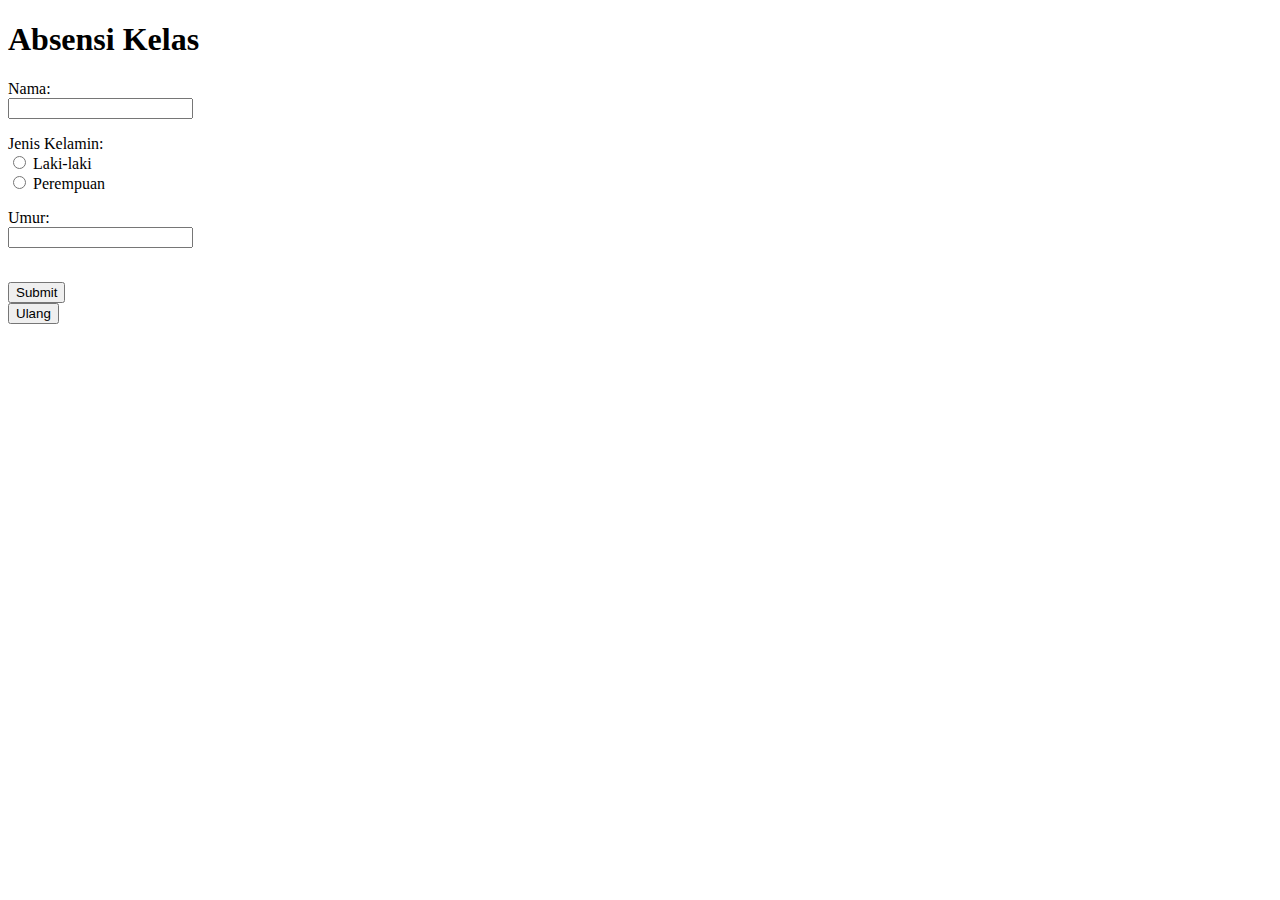
==== login.html @ 45416b3a "Add files via upload" ====
<!DOCTYPE html>
<html lang="en">
    <head>
        <meta charset="UTF-8">
        <meta name="viewport" content="width=device-width, initial-scale=1.0">
        <title>Absensi</title>
    </head>
    <body>
        <h1>Absensi Kelas</h1>
        <label for="nama">Nama:</label>
        <br><input id="nama" type="text">

        <p><label for="gender">Jenis Kelamin:
        <br><input type="radio" id="male" name="gender" value="male" required/>
        <label for="male">Laki-laki</label>
        <br><input type="radio" id="female" name="gender" value="female" required/>
        <label for="female">Perempuan</label></p>

        <p><label for="age">Umur:</label>
        <br><input type="number" id="age" name="age"/></p>

        <br><button type="submit">Submit</button>
        <br><button type="reset">Ulang</button>

    </body>
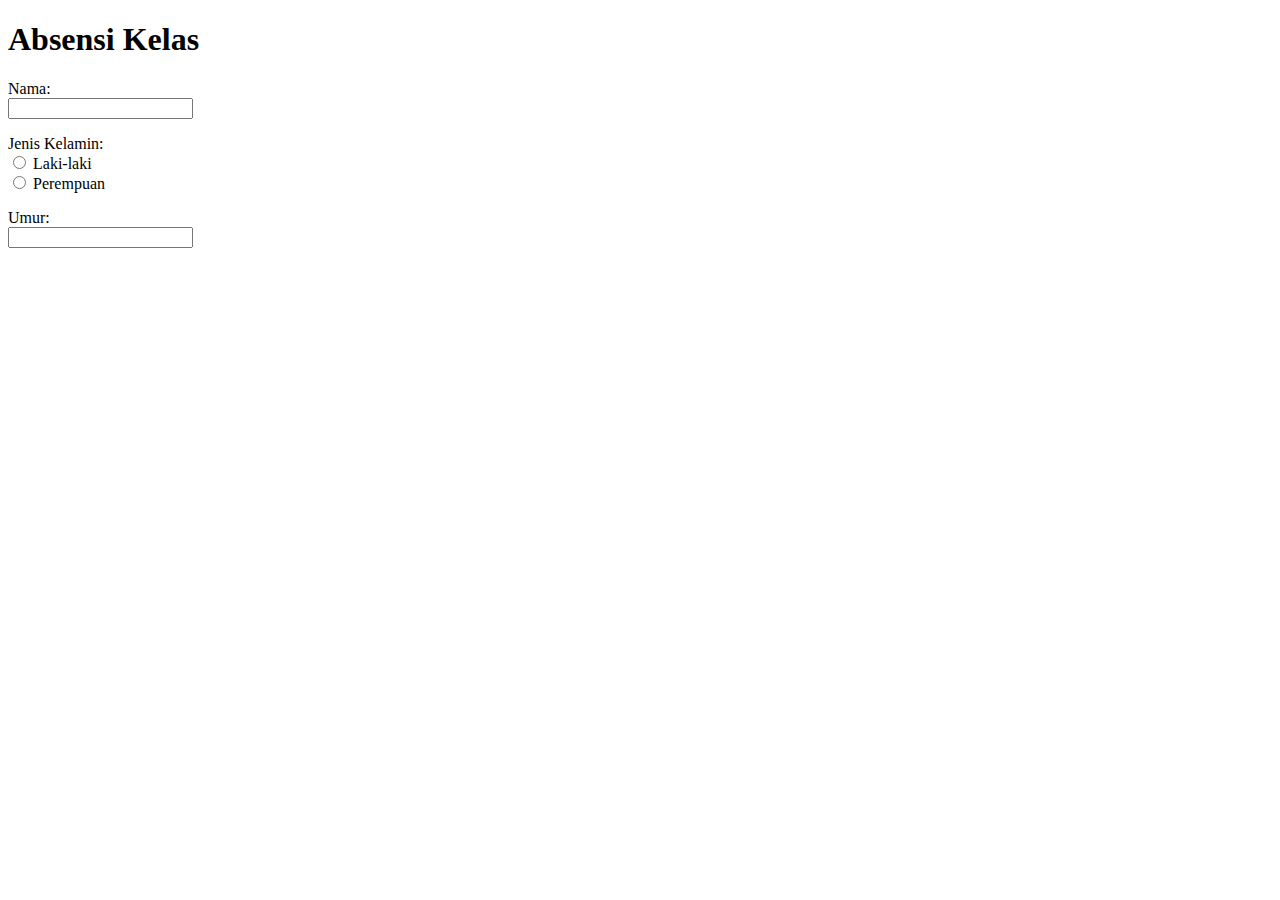
==== commit 7c41ecbb: "login.html" ====
--- a/login.html
+++ b/login.html
@@ -19,7 +19,4 @@
         <p><label for="age">Umur:</label>
         <br><input type="number" id="age" name="age"/></p>
 
-        <br><button type="submit">Submit</button>
-        <br><button type="reset">Ulang</button>
-
-    </body>+    </body>
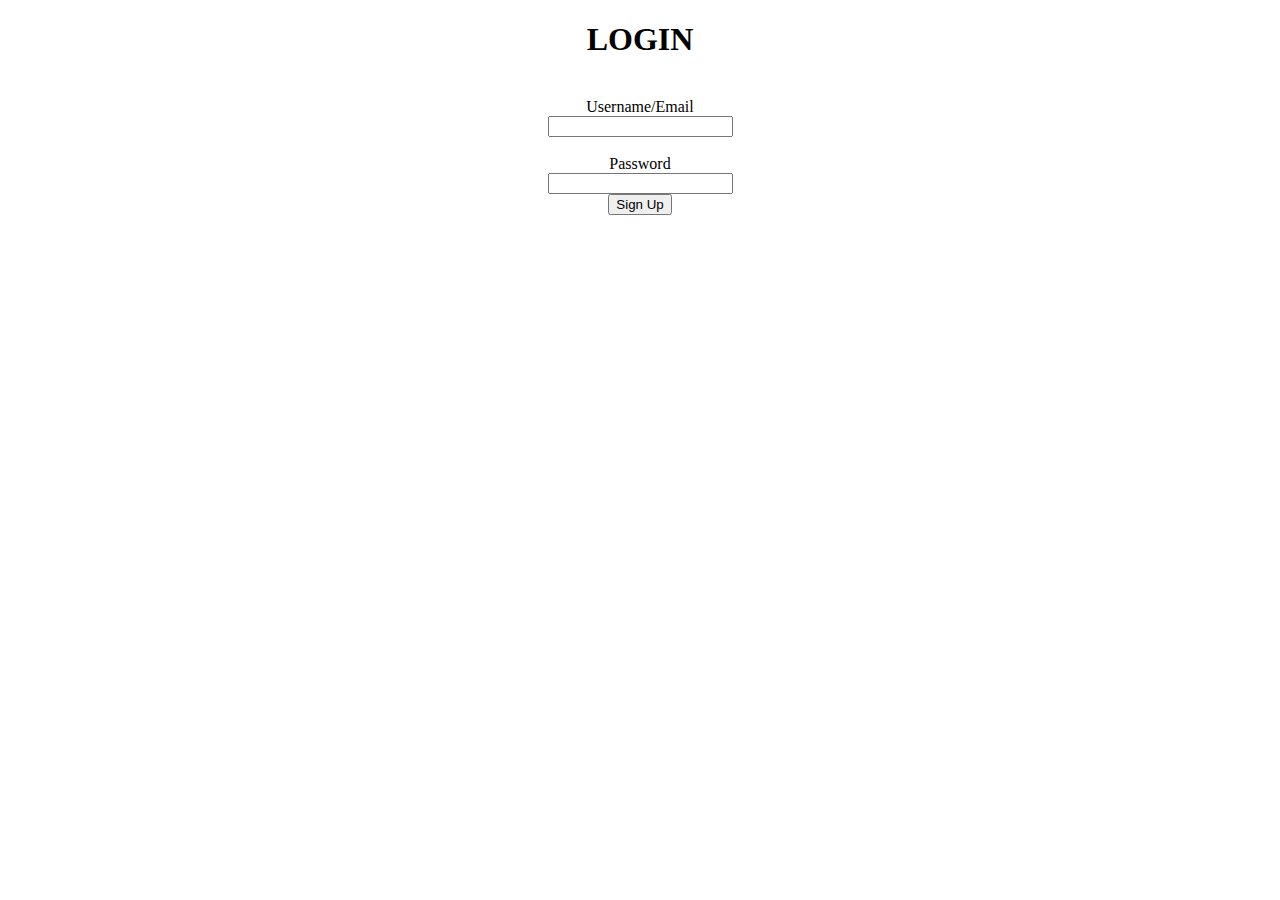
==== commit f4df0b2e: "tugas" ====
--- a/login.html
+++ b/login.html
@@ -1,22 +1,24 @@
-<!DOCTYPE html>
-<html lang="en">
-    <head>
-        <meta charset="UTF-8">
-        <meta name="viewport" content="width=device-width, initial-scale=1.0">
-        <title>Absensi</title>
-    </head>
-    <body>
-        <h1>Absensi Kelas</h1>
-        <label for="nama">Nama:</label>
-        <br><input id="nama" type="text">
-
-        <p><label for="gender">Jenis Kelamin:
-        <br><input type="radio" id="male" name="gender" value="male" required/>
-        <label for="male">Laki-laki</label>
-        <br><input type="radio" id="female" name="gender" value="female" required/>
-        <label for="female">Perempuan</label></p>
-
-        <p><label for="age">Umur:</label>
-        <br><input type="number" id="age" name="age"/></p>
-
-    </body>
+<!DOCTYPE html>
+<html lang="en">
+<head>
+    <meta charset="UTF-8">
+    <meta name="viewport" content="width=device-width, initial-scale=1.0">
+    <title>Document</title>
+</head>
+<style>
+    h1 {text-align: center;}
+    div{text-align: center;}
+</style>
+<body>
+    <form>
+        <h1><strong>LOGIN</strong></h1>
+        <br>
+        <div><label for="username" id="user">Username/Email</label></div>
+        <div><input type="text" id="username" required></div>
+        <br>
+        <div><label for="password" id="pass">Password</label></div>
+        <div><input type="password" id="password" required></div>
+        <div><button type="submit" formaction="form.html">Sign Up</button></div>
+    </form>
+</body>
+</html>